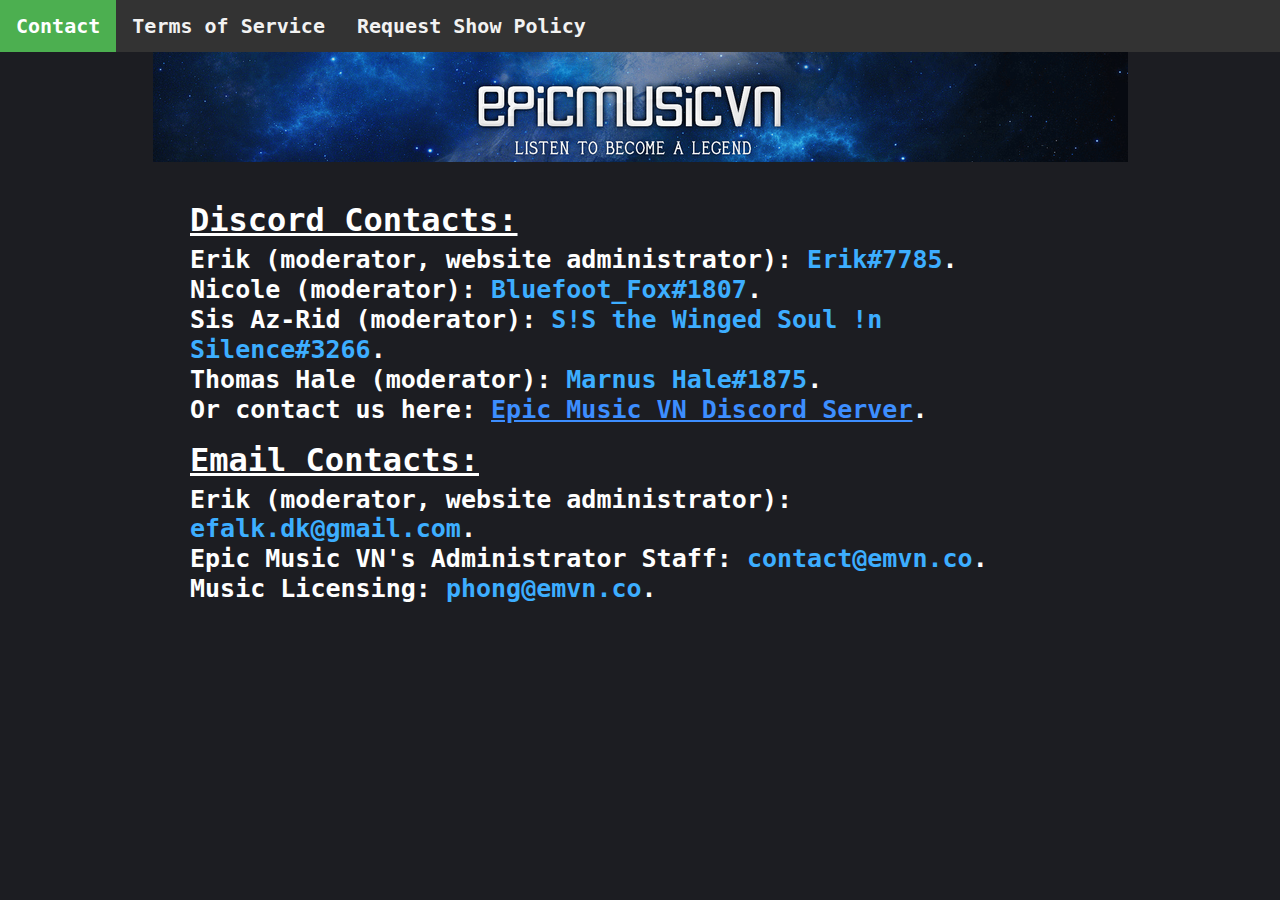
==== index.html @ 8b0c46a0 "Update index.html" ====
<!DOCTYPE html>
<html>


<head>
	<title>Contact Epic Music VN Moderators</title>
<link type="text/css" rel="stylesheet" href="style.css">
  <link type="text/css" rel="stylesheet" href="font_contact.css">
<div class="topnav">
  <a class="active" href="https://emvnlive.com">Contact</a>
  <a href="Terms-of-Service.html">Terms of Service</a>
  <a href="Request-Show-Policy.html">Request Show Policy</a>
</div> 
</head>


<body>
<div id="header"></div>

<div id="content">
<h1 class="contact_discord_title">Discord Contacts:</h1>
<p class="contact_info_discord">Erik (moderator, website administrator): <span class="DC_Username">Erik#7785</span>.</br>Nicole (moderator): <span class="DC_Username">Bluefoot_Fox#1807</span>.</br>Sis Az-Rid (moderator): <span class="DC_Username">S!S the Winged Soul !n Silence#3266</span>.</br>Thomas Hale (moderator): <span class="DC_Username">Marnus Hale#1875</span>.</br>Or contact us here: <a class="new_color" href="https://discord.gg/bNuC5P7" target="_blank">Epic Music VN Discord Server</a>. </p>
<h1 class="contact_email_title">Email Contacts:</h1>
<p class="contact_info_email">Erik (moderator, website administrator): <span class="email_address">efalk.dk@gmail.com</span>.</p>
<p class="contact_info_email">Epic Music VN's Administrator Staff: <span class="email_address">contact@emvn.co</span>.</p>
<p class="contact_info_email">Music Licensing: <span class="email_address">phong@emvn.co</span>.</p>
</div>

</body>
</html>
---- style.css ----
body {
	margin: 0px;
	background-color: #1C1D22;
}
#header {
    	position: relative;
    	top: 0px;
    	bottom: 100px;
    	height: 110px;
    	left: 0;
    	right: 0;
    	background-color: #1C1D22;
    	overflow: auto;
    	background-image: url("EMVN_Banner.png");
		background-repeat: no-repeat;
		background-position: center;
}
#content {
    	position: fixed;
    	top: 100px;
		margin-top: 75px;
    	bottom: 0px;
    	left: 0;
		right: 0;
		background-color: #1C1D22;
    	overflow: auto;
}


.topnav {
  	top: 0;
  	background-color: #333;
  	overflow: hidden;
}

.topnav a {
  	float: left;
  	color: #f2f2f2;
  	text-align: center;
  	padding: 14px 16px;
  	text-decoration: none;
  	font-size: 20px;
	font-family: "Sans Serif", Monospace, Courier;
	font-weight: 600;
}

.topnav a:hover {
  	background-color: #ddd;
  	color: black;
}

.topnav a.active {
  	background-color: #4CAF50;
  	color: white;
}
---- font_contact.css ----
h1.contact_discord_title {
	position: relative;
	top: 30px;
	font-family: "Sans Serif", Monospace, Courier;
	font-weight: 900;
	text-decoration: underline;
	font-size: 45x;
	text-align: left;
	margin: 0 auto;
	margin-left: auto;
	margin-right: auto;
	max-width: 900px;
	line-height: 30px;
	color: #FFFFFF;
}

h1.contact_email_title{
	position: relative;
	top: 60px;
	font-family: "Sans Serif", Monospace, Courier;
	font-weight: 900;
	text-decoration: underline;
	font-size: 45x;
	text-align: left;
	margin: 0 auto;
	margin-left: auto;
	margin-right: auto;
	max-width: 900px;
	line-height: 30px;
	color: #FFFFFF;
}

p.contact_info_discord {
	font-size: 25px;
	color: #FFFFFF;
	position: relative;
	margin: 0 auto;
	top: 40px;
	font-family: "Sans Serif", Monospace, Courier;
	max-width: 900px;
	margin-left: auto;
	margin-right: auto;
	line-height: 30px;
	font-weight: 900;
}

p.contact_info_email {
	font-size: 25px;
	color: #FFFFFF;
	position: relative;
	margin: 0 auto;
	top: 70px;
	font-family: "Sans Serif", Monospace, Courier;
	max-width: 900px;
	margin-left: auto;
	margin-right: auto
	line-height: 30px;
	font-weight: 900;
}

span.DC_Username {
	font-size: 25px;
	color: #3DAEFF;
	position: relative;
	margin: 0 auto;
	top: 0px;
	font-family: "Sans Serif", Monospace, Courier;
	max-width: 900px;
	margin-left: auto;
	margin-right: auto;	
	line-height: 30px;
	font-weight: 600;
}

span.email_address {
	font-size: 25px;
	color: #3DAEFF;
	position: relative;
	margin: 0 auto;
	top: 0px;
	font-family: "Sans Serif", Monospace, Courier;
	max-width: 900px;
	margin-left: auto;
	margin-right: auto;	
	line-height: 30px;
	font-weight: 600;
}

a.new_color {
	color: #3D8EFF;
}
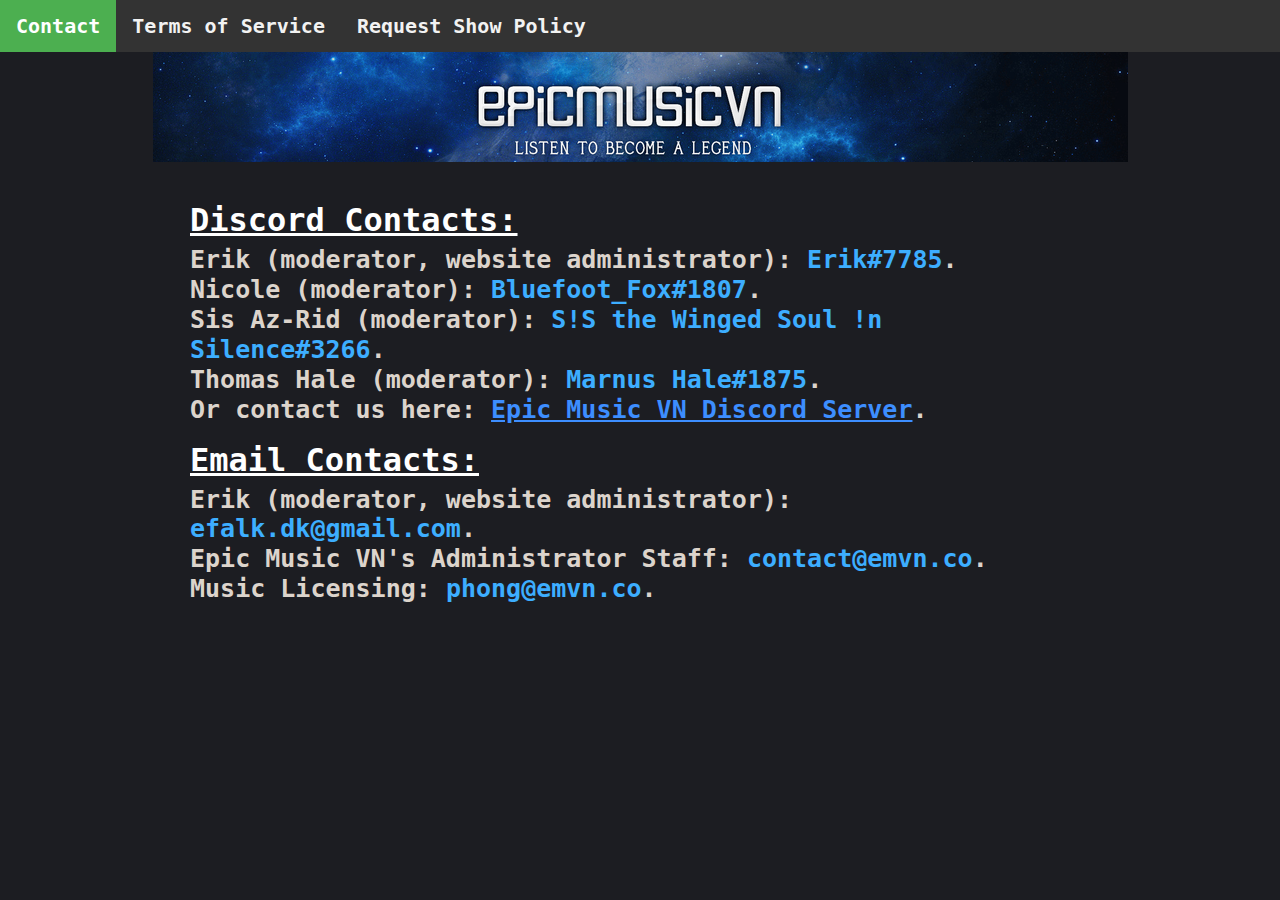
==== commit 371da694: "-" ====
--- a/index.html
+++ b/index.html
@@ -8,8 +8,8 @@
   <link type="text/css" rel="stylesheet" href="font_contact.css">
 <div class="topnav">
   <a class="active" href="https://emvnlive.com">Contact</a>
-  <a href="Terms-of-Service.html">Terms of Service</a>
-  <a href="Request-Show-Policy.html">Request Show Policy</a>
+  <a href="https://emvnlive.com/Terms-of-Service">Terms of Service</a>
+  <a href="https://emvnlive.com/Request-Show-Policy">Request Show Policy</a>
 </div> 
 </head>
 
--- a/font_contact.css
+++ b/font_contact.css
@@ -32,7 +32,7 @@
 
 p.contact_info_discord {
 	font-size: 25px;
-	color: #FFFFFF;
+	color: #DCD4CC;
 	position: relative;
 	margin: 0 auto;
 	top: 40px;
@@ -46,7 +46,7 @@
 
 p.contact_info_email {
 	font-size: 25px;
-	color: #FFFFFF;
+	color: #DCD4CC;
 	position: relative;
 	margin: 0 auto;
 	top: 70px;
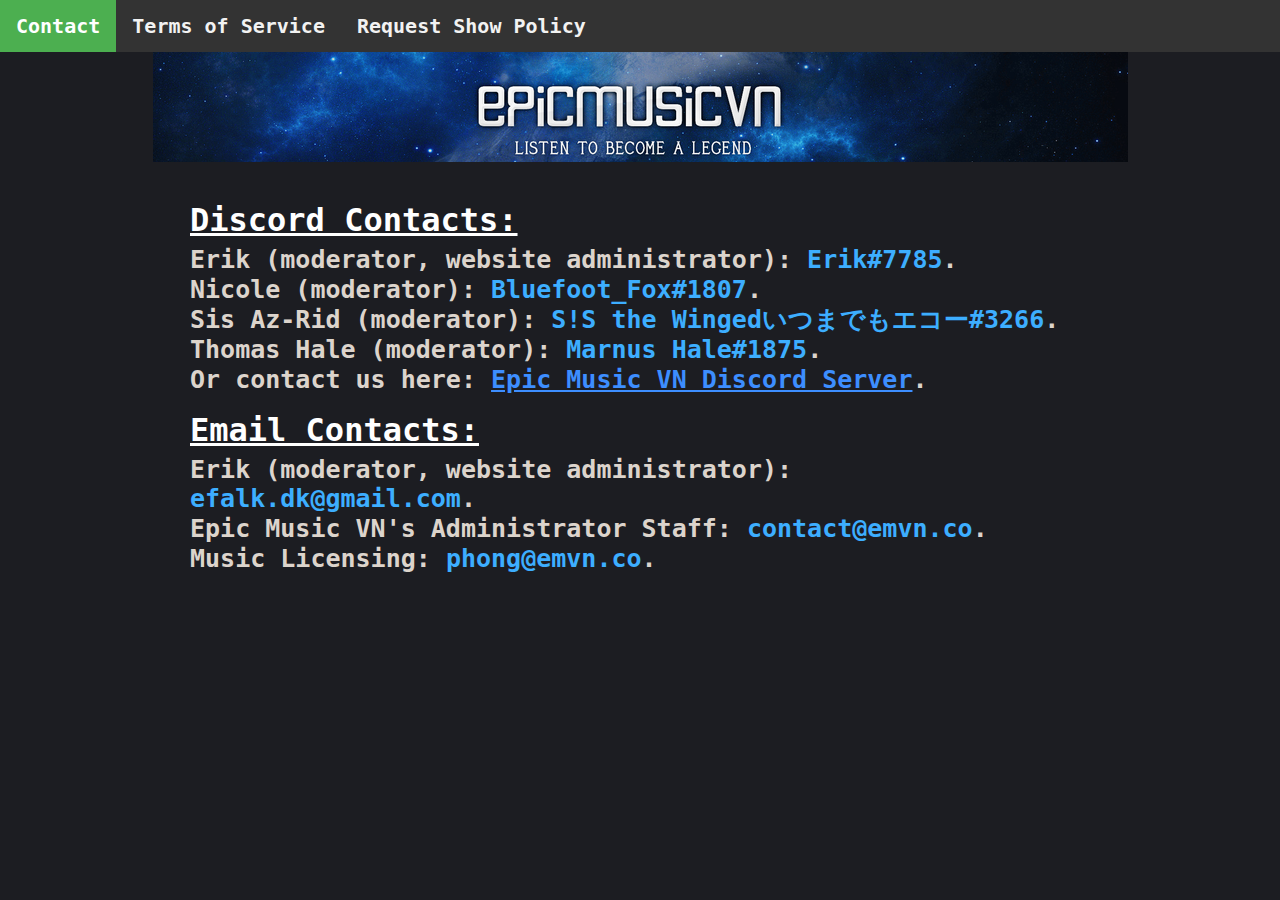
==== commit f64cb395: "Update index.html" ====
--- a/index.html
+++ b/index.html
@@ -19,7 +19,7 @@
 
 <div id="content">
 <h1 class="contact_discord_title">Discord Contacts:</h1>
-<p class="contact_info_discord">Erik (moderator, website administrator): <span class="DC_Username">Erik#7785</span>.</br>Nicole (moderator): <span class="DC_Username">Bluefoot_Fox#1807</span>.</br>Sis Az-Rid (moderator): <span class="DC_Username">S!S the Winged Soul !n Silence#3266</span>.</br>Thomas Hale (moderator): <span class="DC_Username">Marnus Hale#1875</span>.</br>Or contact us here: <a class="new_color" href="https://discord.gg/bNuC5P7" target="_blank">Epic Music VN Discord Server</a>. </p>
+<p class="contact_info_discord">Erik (moderator, website administrator): <span class="DC_Username">Erik#7785</span>.</br>Nicole (moderator): <span class="DC_Username">Bluefoot_Fox#1807</span>.</br>Sis Az-Rid (moderator): <span class="DC_Username">S!S the Wingedいつまでもエコー#3266</span>.</br>Thomas Hale (moderator): <span class="DC_Username">Marnus Hale#1875</span>.</br>Or contact us here: <a class="new_color" href="https://discord.gg/bNuC5P7" target="_blank">Epic Music VN Discord Server</a>. </p>
 <h1 class="contact_email_title">Email Contacts:</h1>
 <p class="contact_info_email">Erik (moderator, website administrator): <span class="email_address">efalk.dk@gmail.com</span>.</p>
 <p class="contact_info_email">Epic Music VN's Administrator Staff: <span class="email_address">contact@emvn.co</span>.</p>
@@ -27,4 +27,4 @@
 </div>
 
 </body>
-</html>+</html>
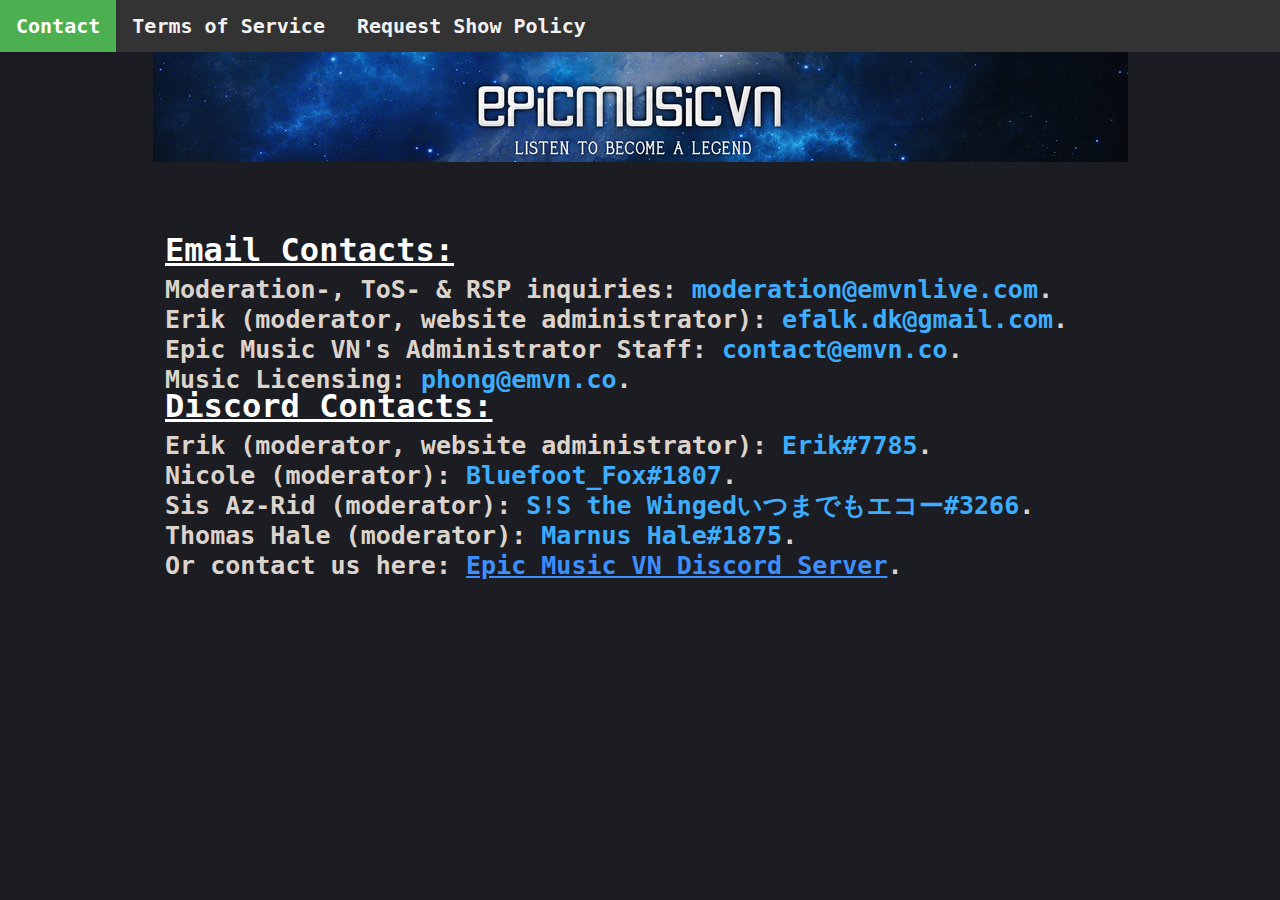
==== commit 3209e989: "ToS Update" ====
--- a/index.html
+++ b/index.html
@@ -18,12 +18,14 @@
 <div id="header"></div>
 
 <div id="content">
-<h1 class="contact_discord_title">Discord Contacts:</h1>
-<p class="contact_info_discord">Erik (moderator, website administrator): <span class="DC_Username">Erik#7785</span>.</br>Nicole (moderator): <span class="DC_Username">Bluefoot_Fox#1807</span>.</br>Sis Az-Rid (moderator): <span class="DC_Username">S!S the Wingedいつまでもエコー#3266</span>.</br>Thomas Hale (moderator): <span class="DC_Username">Marnus Hale#1875</span>.</br>Or contact us here: <a class="new_color" href="https://discord.gg/bNuC5P7" target="_blank">Epic Music VN Discord Server</a>. </p>
 <h1 class="contact_email_title">Email Contacts:</h1>
+<p class="contact_info_email">Moderation-, ToS- & RSP inquiries: <span class="email_address">moderation@emvnlive.com</span>.</p>
 <p class="contact_info_email">Erik (moderator, website administrator): <span class="email_address">efalk.dk@gmail.com</span>.</p>
 <p class="contact_info_email">Epic Music VN's Administrator Staff: <span class="email_address">contact@emvn.co</span>.</p>
 <p class="contact_info_email">Music Licensing: <span class="email_address">phong@emvn.co</span>.</p>
+<br><br>
+<h1 class="contact_discord_title">Discord Contacts:</h1>
+<p class="contact_info_discord">Erik (moderator, website administrator): <span class="DC_Username">Erik#7785</span>.</br>Nicole (moderator): <span class="DC_Username">Bluefoot_Fox#1807</span>.</br>Sis Az-Rid (moderator): <span class="DC_Username">S!S the Wingedいつまでもエコー#3266</span>.</br>Thomas Hale (moderator): <span class="DC_Username">Marnus Hale#1875</span>.</br>Or contact us here: <a class="new_color" href="https://discord.gg/bNuC5P7" target="_blank">Epic Music VN Discord Server</a>. </p>
 </div>
 
 </body>
--- a/font_contact.css
+++ b/font_contact.css
@@ -9,7 +9,7 @@
 	margin: 0 auto;
 	margin-left: auto;
 	margin-right: auto;
-	max-width: 900px;
+	max-width: 950px;
 	line-height: 30px;
 	color: #FFFFFF;
 }
@@ -25,7 +25,7 @@
 	margin: 0 auto;
 	margin-left: auto;
 	margin-right: auto;
-	max-width: 900px;
+	max-width: 950px;
 	line-height: 30px;
 	color: #FFFFFF;
 }
@@ -37,7 +37,7 @@
 	margin: 0 auto;
 	top: 40px;
 	font-family: "Sans Serif", Monospace, Courier;
-	max-width: 900px;
+	max-width: 950px;
 	margin-left: auto;
 	margin-right: auto;
 	line-height: 30px;
@@ -51,7 +51,7 @@
 	margin: 0 auto;
 	top: 70px;
 	font-family: "Sans Serif", Monospace, Courier;
-	max-width: 900px;
+	max-width: 950px;
 	margin-left: auto;
 	margin-right: auto
 	line-height: 30px;
@@ -65,7 +65,7 @@
 	margin: 0 auto;
 	top: 0px;
 	font-family: "Sans Serif", Monospace, Courier;
-	max-width: 900px;
+	max-width: 950px;
 	margin-left: auto;
 	margin-right: auto;	
 	line-height: 30px;
@@ -79,7 +79,7 @@
 	margin: 0 auto;
 	top: 0px;
 	font-family: "Sans Serif", Monospace, Courier;
-	max-width: 900px;
+	max-width: 950px;
 	margin-left: auto;
 	margin-right: auto;	
 	line-height: 30px;
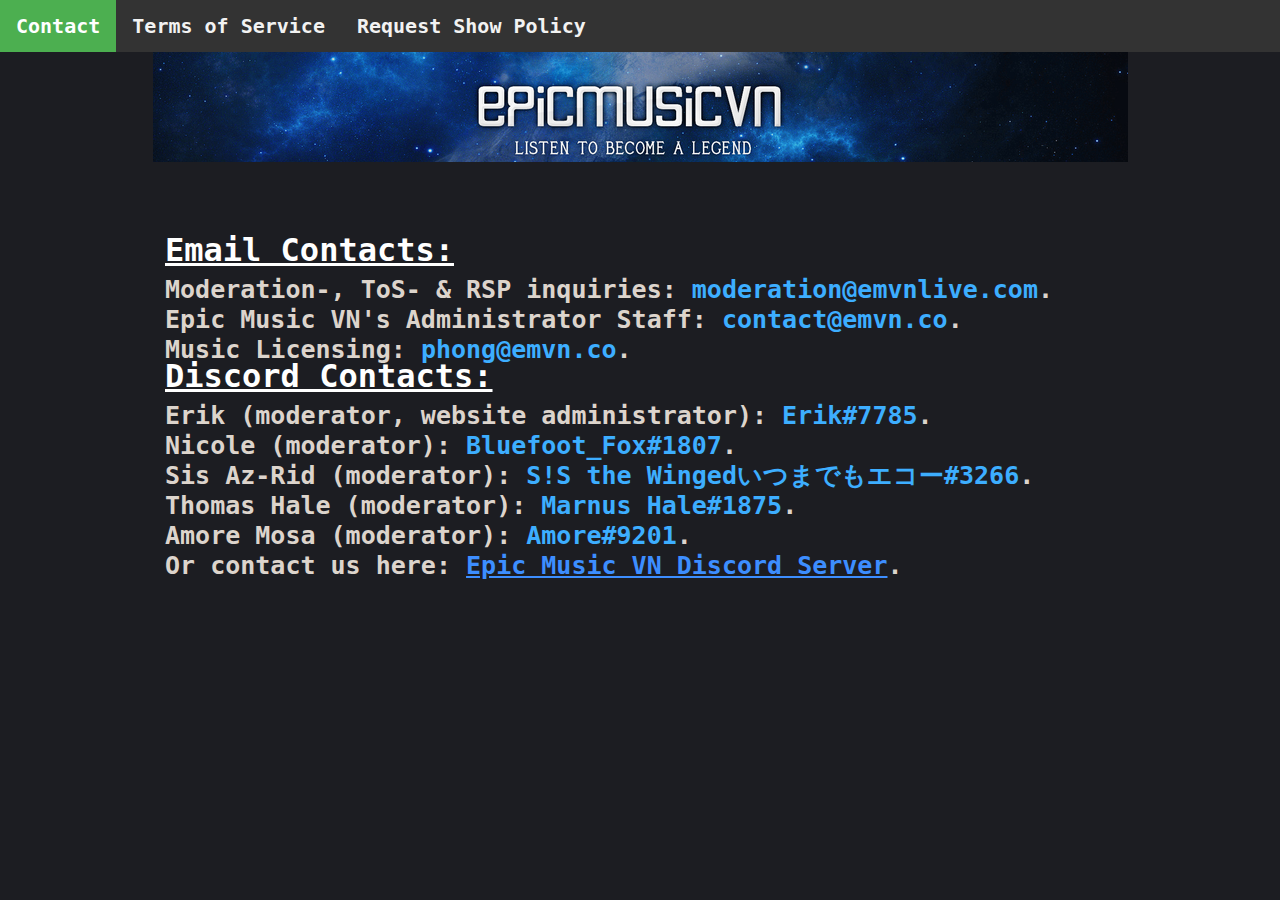
==== commit 24b1e28d: "Update index.html" ====
--- a/index.html
+++ b/index.html
@@ -20,12 +20,11 @@
 <div id="content">
 <h1 class="contact_email_title">Email Contacts:</h1>
 <p class="contact_info_email">Moderation-, ToS- & RSP inquiries: <span class="email_address">moderation@emvnlive.com</span>.</p>
-<p class="contact_info_email">Erik (moderator, website administrator): <span class="email_address">efalk.dk@gmail.com</span>.</p>
 <p class="contact_info_email">Epic Music VN's Administrator Staff: <span class="email_address">contact@emvn.co</span>.</p>
 <p class="contact_info_email">Music Licensing: <span class="email_address">phong@emvn.co</span>.</p>
 <br><br>
 <h1 class="contact_discord_title">Discord Contacts:</h1>
-<p class="contact_info_discord">Erik (moderator, website administrator): <span class="DC_Username">Erik#7785</span>.</br>Nicole (moderator): <span class="DC_Username">Bluefoot_Fox#1807</span>.</br>Sis Az-Rid (moderator): <span class="DC_Username">S!S the Wingedいつまでもエコー#3266</span>.</br>Thomas Hale (moderator): <span class="DC_Username">Marnus Hale#1875</span>.</br>Or contact us here: <a class="new_color" href="https://discord.gg/bNuC5P7" target="_blank">Epic Music VN Discord Server</a>. </p>
+<p class="contact_info_discord">Erik (moderator, website administrator): <span class="DC_Username">Erik#7785</span>.</br>Nicole (moderator): <span class="DC_Username">Bluefoot_Fox#1807</span>.</br>Sis Az-Rid (moderator): <span class="DC_Username">S!S the Wingedいつまでもエコー#3266</span>.</br>Thomas Hale (moderator): <span class="DC_Username">Marnus Hale#1875</span>.</br>Amore Mosa (moderator): <span class="DC_Username">Amore#9201</span>.</br>Or contact us here: <a class="new_color" href="https://discord.gg/bNuC5P7" target="_blank">Epic Music VN Discord Server</a>. </p>
 </div>
 
 </body>
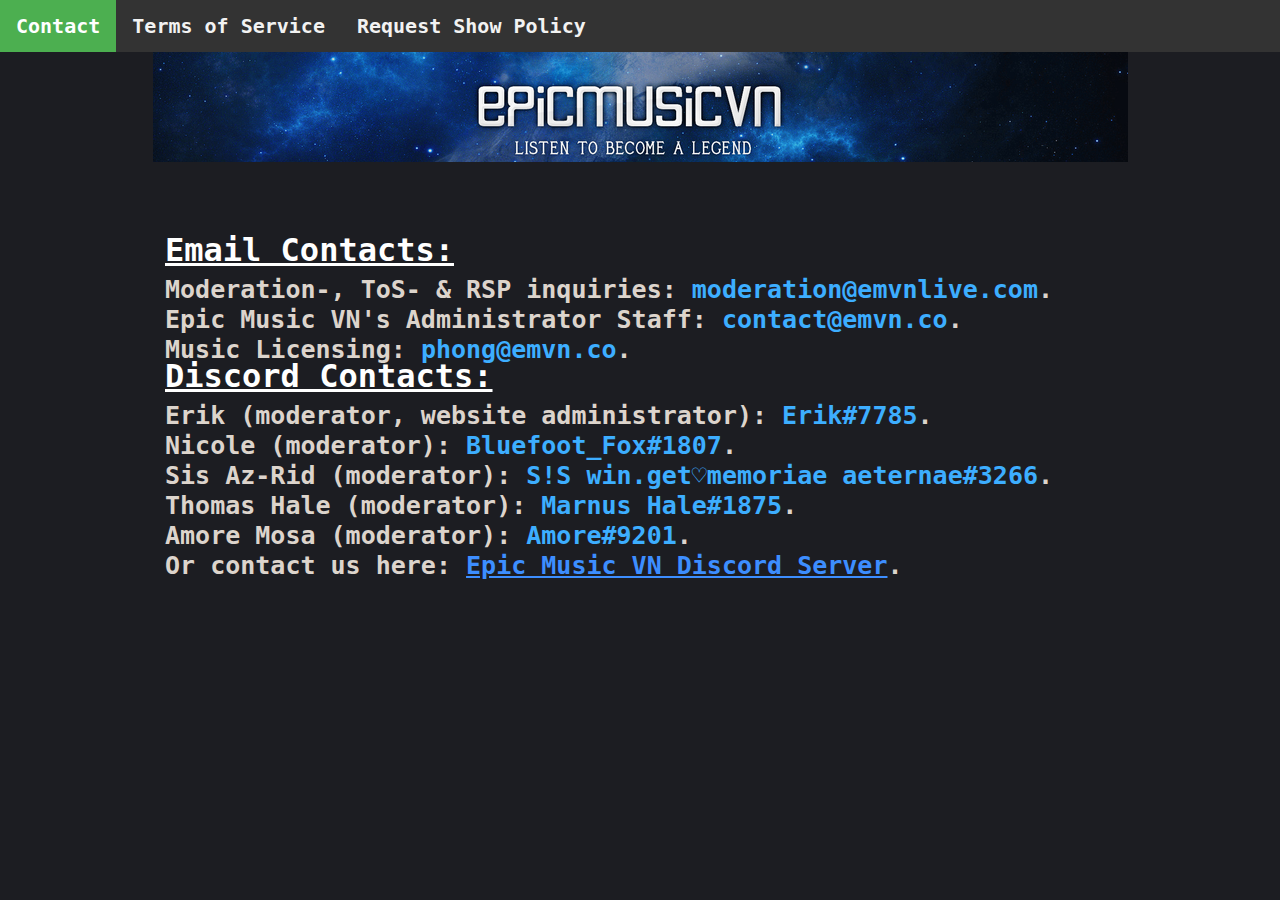
==== commit 609867f6: "Update index.html" ====
--- a/index.html
+++ b/index.html
@@ -24,7 +24,7 @@
 <p class="contact_info_email">Music Licensing: <span class="email_address">phong@emvn.co</span>.</p>
 <br><br>
 <h1 class="contact_discord_title">Discord Contacts:</h1>
-<p class="contact_info_discord">Erik (moderator, website administrator): <span class="DC_Username">Erik#7785</span>.</br>Nicole (moderator): <span class="DC_Username">Bluefoot_Fox#1807</span>.</br>Sis Az-Rid (moderator): <span class="DC_Username">S!S the Wingedいつまでもエコー#3266</span>.</br>Thomas Hale (moderator): <span class="DC_Username">Marnus Hale#1875</span>.</br>Amore Mosa (moderator): <span class="DC_Username">Amore#9201</span>.</br>Or contact us here: <a class="new_color" href="https://discord.gg/bNuC5P7" target="_blank">Epic Music VN Discord Server</a>. </p>
+<p class="contact_info_discord">Erik (moderator, website administrator): <span class="DC_Username">Erik#7785</span>.</br>Nicole (moderator): <span class="DC_Username">Bluefoot_Fox#1807</span>.</br>Sis Az-Rid (moderator): <span class="DC_Username">S!S win.get♡memoriae aeternae#3266</span>.</br>Thomas Hale (moderator): <span class="DC_Username">Marnus Hale#1875</span>.</br>Amore Mosa (moderator): <span class="DC_Username">Amore#9201</span>.</br>Or contact us here: <a class="new_color" href="https://discord.gg/bNuC5P7" target="_blank">Epic Music VN Discord Server</a>. </p>
 </div>
 
 </body>
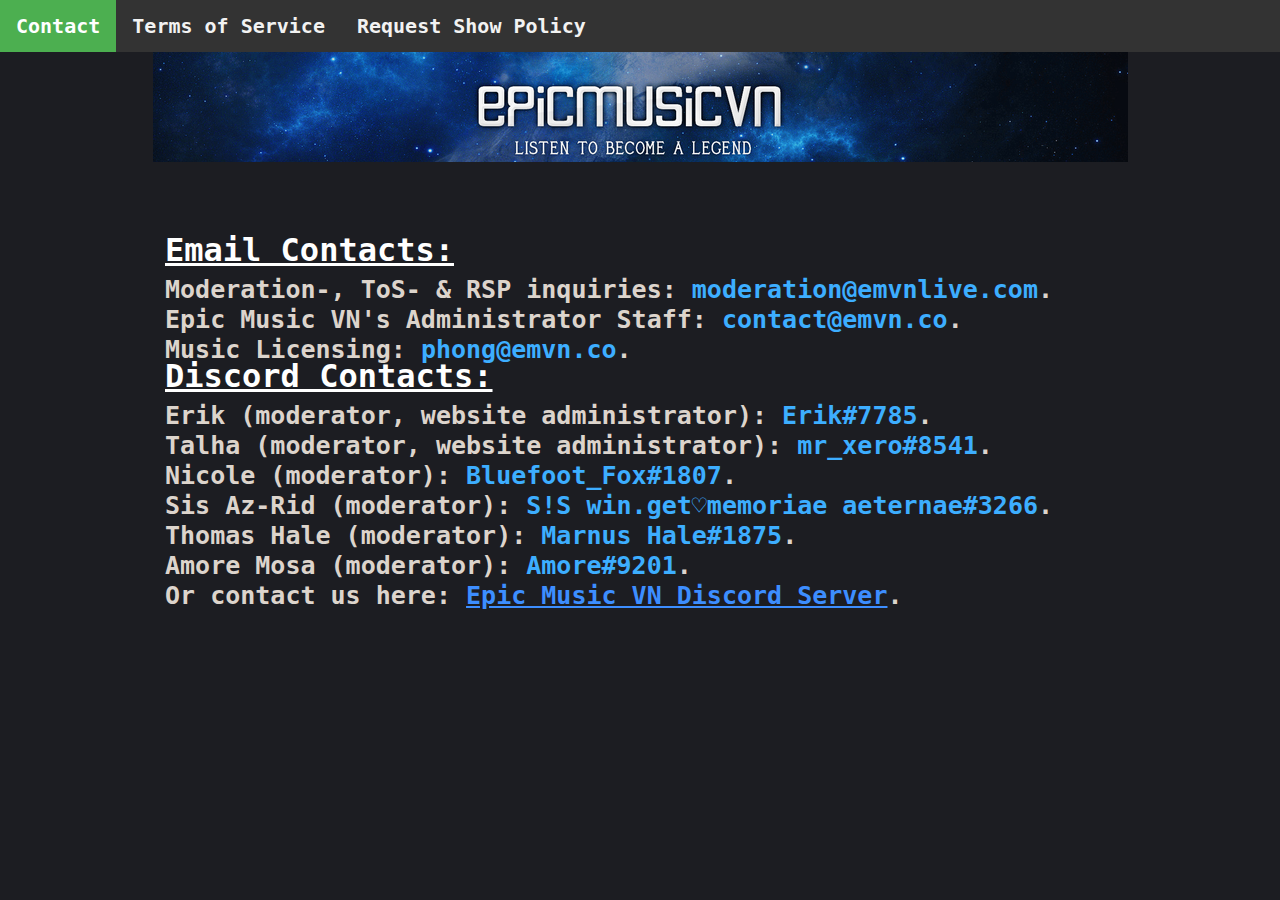
==== commit 4ab3aec4: "Updated index.html" ====
--- a/index.html
+++ b/index.html
@@ -24,8 +24,10 @@
 <p class="contact_info_email">Music Licensing: <span class="email_address">phong@emvn.co</span>.</p>
 <br><br>
 <h1 class="contact_discord_title">Discord Contacts:</h1>
-<p class="contact_info_discord">Erik (moderator, website administrator): <span class="DC_Username">Erik#7785</span>.</br>Nicole (moderator): <span class="DC_Username">Bluefoot_Fox#1807</span>.</br>Sis Az-Rid (moderator): <span class="DC_Username">S!S win.get♡memoriae aeternae#3266</span>.</br>Thomas Hale (moderator): <span class="DC_Username">Marnus Hale#1875</span>.</br>Amore Mosa (moderator): <span class="DC_Username">Amore#9201</span>.</br>Or contact us here: <a class="new_color" href="https://discord.gg/bNuC5P7" target="_blank">Epic Music VN Discord Server</a>. </p>
+<p class="contact_info_discord">Erik (moderator, website administrator): <span class="DC_Username">Erik#7785</span>.</br>Talha (moderator, website administrator): <span class="DC_Username">mr_xero#8541</span>.</br>Nicole (moderator): <span class="DC_Username">Bluefoot_Fox#1807</span>.</br>Sis Az-Rid (moderator): <span class="DC_Username">S!S win.get♡memoriae aeternae#3266</span>.</br>Thomas Hale (moderator): <span class="DC_Username">Marnus Hale#1875</span>.</br>Amore Mosa (moderator): <span class="DC_Username">Amore#9201</span>.</br>Or contact us here: <a class="new_color" href="https://discord.gg/bNuC5P7" target="_blank">Epic Music VN Discord Server</a>. </p>
+</br>
 </div>
 
 </body>
 </html>
+
--- a/font_contact.css
+++ b/font_contact.css
@@ -88,4 +88,4 @@
 
 a.new_color {
 	color: #3D8EFF;
-}+}
